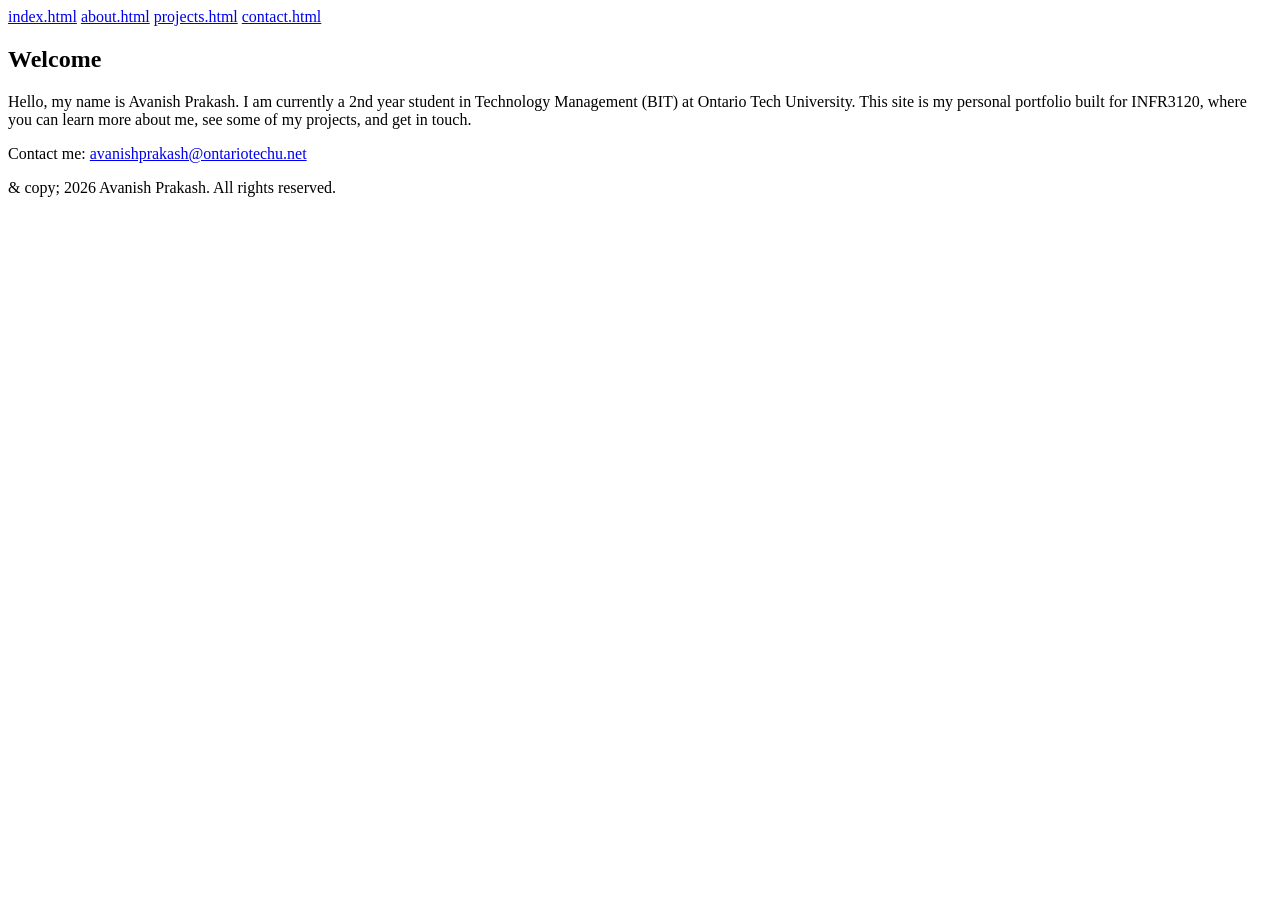
==== index.html @ d40004b6 "Add home page HTML" ====
<!DOCTYPE HTML>
<html lang="en">
<head>
 <meta charset="UTF-8">
 <meta name="viewport" content="width=device-width">
 <title>Avanish Prakash | Avanish's Website - Home</title>
 <link rel="stylesheet" type="text/css" href="css/full.css" media="only screen and (min-width:960px)">
 <link rel="stylesheet" type="text/css" href="css/tablet.css" media="only screen and (min-width:481px) and (max-width:959px)">
 <link rel="stylesheet" type="text/css" href="css/phone.css" media="only screen and (max-width:480px)">
</head>
<body>

<header id="banner">
 <nav>
   <a href="index.html" class="active">index.html</a>
   <a href="about.html">about.html</a>
   <a href="projects.html">projects.html</a>
   <a href="contact.html">contact.html</a>
 </nav>
</header>

<main>
 <section>
  <h2>Welcome</h2>
  <p>Hello, my name is Avanish Prakash. I am currently a 2nd year student in Technology Management (BIT) at Ontario Tech University. This site is my personal portfolio built for INFR3120, where you can learn more about me, see some of my projects, and get in touch.</p>
 </section>
</main>

<footer>
 <p>Contact me: <a href="mailto:avanish.prakash@ontariotechu.net">avanishprakash@ontariotechu.net</a></p>
 <p>& copy; 2026 Avanish Prakash. All rights reserved.</p>
</footer>

</body>
</html>
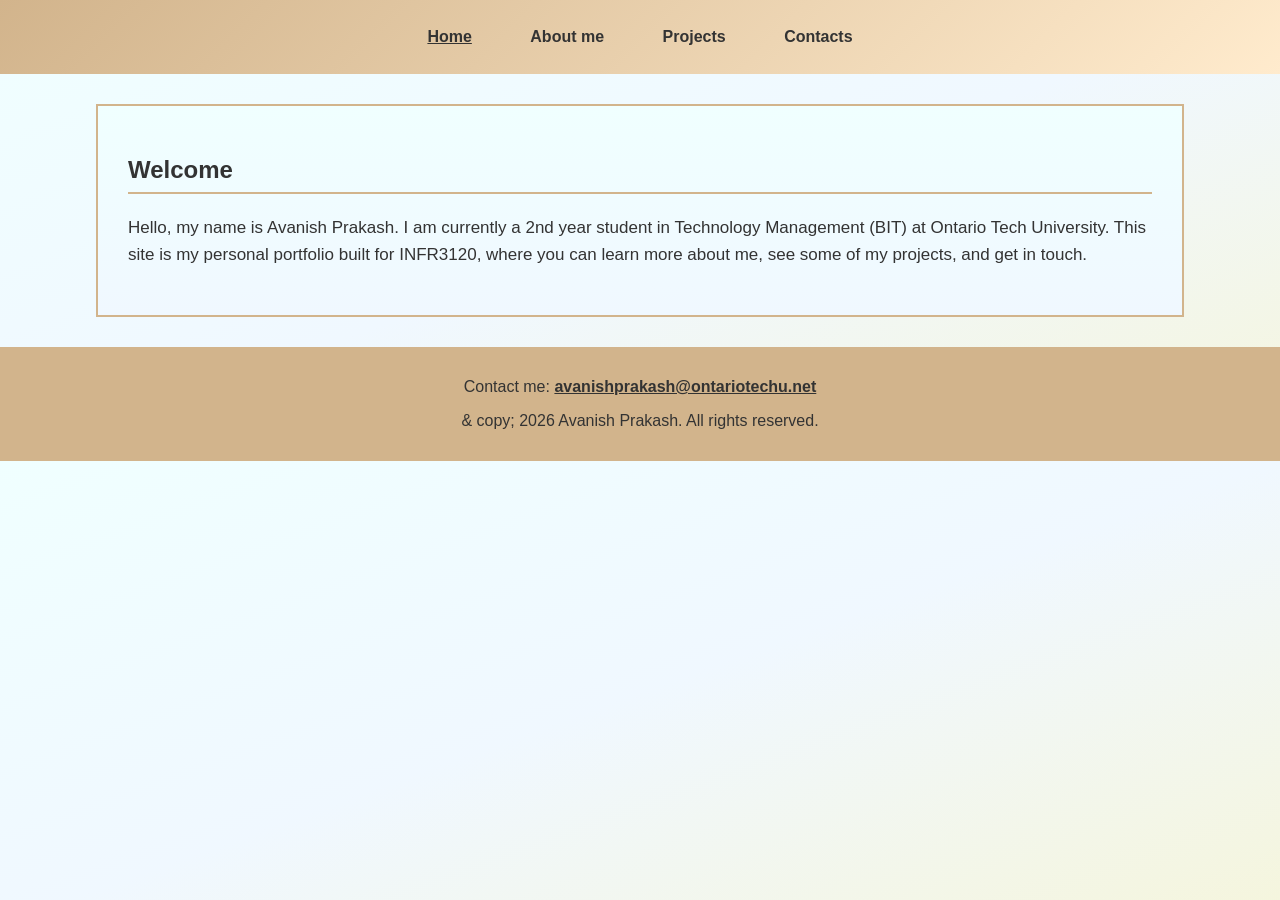
==== commit 80d9afe5: "Add Full.CSS with Gradient" ====
--- a/index.html
+++ b/index.html
@@ -12,10 +12,10 @@
 
 <header id="banner">
  <nav>
-   <a href="index.html" class="active">index.html</a>
-   <a href="about.html">about.html</a>
-   <a href="projects.html">projects.html</a>
-   <a href="contact.html">contact.html</a>
+   <a href="index.html" class="active">Home</a>
+   <a href="about.html">About me </a>
+   <a href="projects.html">Projects</a>
+   <a href="contact.html">Contacts</a>
  </nav>
 </header>
 
--- a/css/full.css
+++ b/css/full.css
@@ -0,0 +1,106 @@
+/*--- This code is only for the Desktop since this code will only be utilzed when a screen is 960px 
+wide or requires  more, so it will be using linear gradient, and diffrent CSS colors that are being use below. 
+  
+@charset "UTF-8";
+
+/* ---------- Page defaults ---------- */
+body {
+    margin: 0;
+    padding: 0;
+    font-family: Arial, Helvetica, sans-serif;
+    color: #333333;
+    /* angled linear gradient background for the whole page */
+    background: linear-gradient(160deg, azure 0%, aliceblue 50%, beige 100%);
+}
+
+/* ---------- Used to enhance the Header / navigation bar for the pages. ---------- */
+header#banner {
+    
+    background: linear-gradient(135deg, tan, blanchedalmond);
+    padding: 20px;
+    text-align: center;
+}
+
+header#banner nav a {
+    display: inline-block;
+    margin: 0 15px;
+    padding: 8px 12px;
+    color: #333333;
+    text-decoration: none;
+    font-weight: bold;
+}
+
+header#banner nav a.active {
+    text-decoration: underline;
+}
+
+header#banner nav a:hover {
+    background-color: beige;
+}
+
+/* ---------- This component is for main content part ---------- */
+main {
+    width: 80%;
+    margin: 30px auto;
+    padding: 30px;
+    
+    background: linear-gradient(to bottom, azure, aliceblue);
+    border: 2px solid tan;
+}
+
+main section h2 {
+    color: #333333;
+    border-bottom: 2px solid tan;
+    padding-bottom: 8px;
+}
+
+main section p {
+    line-height: 1.6;
+    font-size: 17px;
+}
+
+/*---- The photo and video will be  default sized and the border will be default sized as well----- */
+main img, main video {
+    display: block;
+    margin: 15px 0;
+    border: 3px solid tan;
+}
+
+/* ---------- This form the Float layout: About Me photo, and it also  wraps the text around and 
+as the  photo floats to left so the bio paragraph wraps around it ------- */
+.profile-photo {
+    float: left;
+    margin-right: 20px;
+    margin-bottom: 10px;
+}
+
+
+.clear {
+    clear: both;
+}
+
+/* ---------- Projects page: each project as its own block ---------- */
+main article {
+    background-color: beige;
+    border-left: 5px solid tan;
+    padding: 15px 20px;
+    margin-bottom: 20px;
+}
+
+main article h3 {
+    margin-top: 0;
+    color: #333333;
+}
+
+/* ---------- Footer ---------- */
+footer {
+    background-color: tan;
+    color: #333333;
+    text-align: center;
+    padding: 15px;
+}
+
+footer a {
+    color: #333333;
+    font-weight: bold;
+}
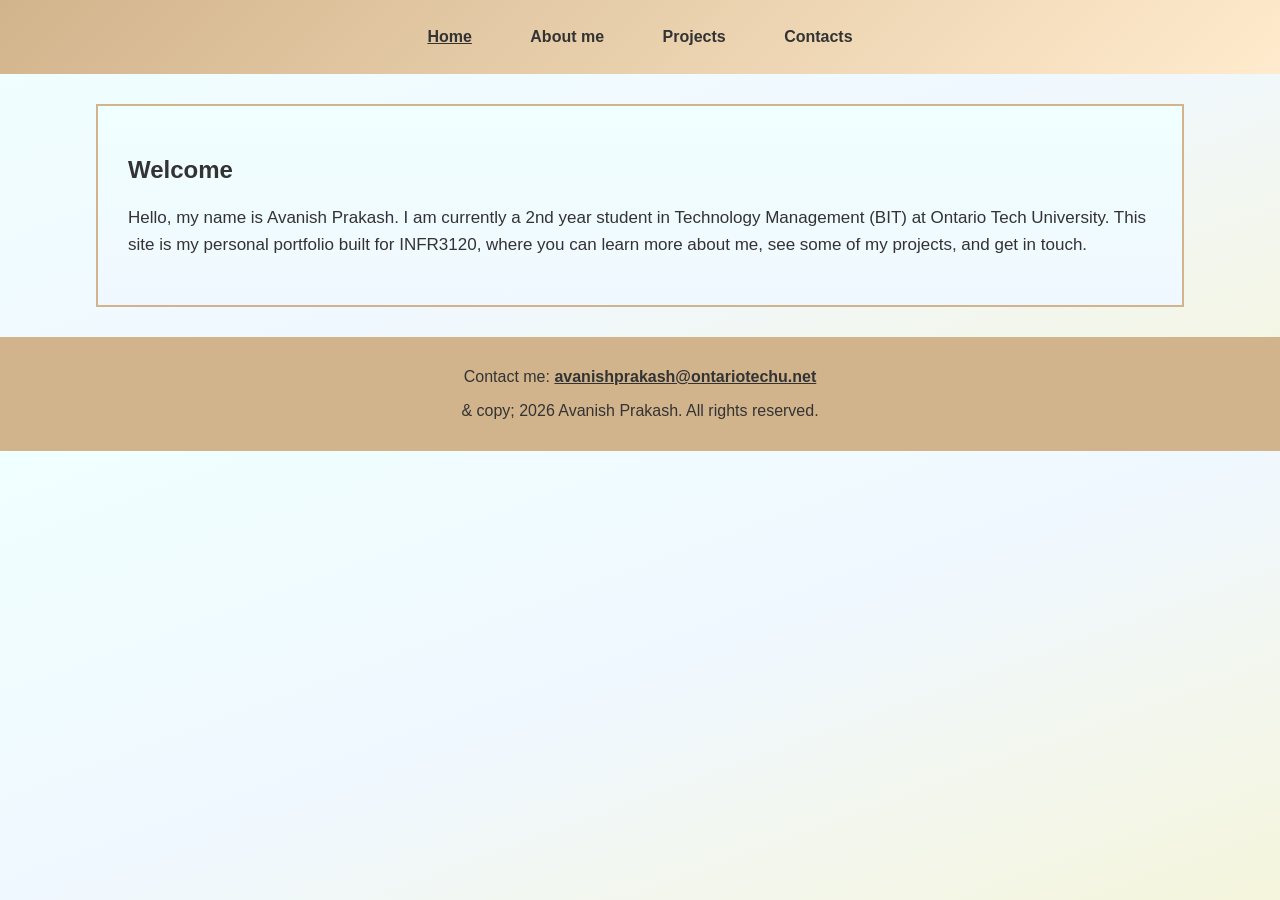
==== commit 6828fd50: "Add contact page and fixed charset rule in css files" ====
--- a/index.html
+++ b/index.html
@@ -21,7 +21,7 @@
 
 <main>
  <section>
-  <h2>Welcome</h2>
+  <h1>Welcome</h1>
   <p>Hello, my name is Avanish Prakash. I am currently a 2nd year student in Technology Management (BIT) at Ontario Tech University. This site is my personal portfolio built for INFR3120, where you can learn more about me, see some of my projects, and get in touch.</p>
  </section>
 </main>
--- a/css/tablet.css
+++ b/css/tablet.css
@@ -0,0 +1,97 @@
+@charset "UTF-8";
+/* -----This is for Tablets only, for viewing purposes use any IPAD or Samsung Tablets  tablet.css - TABLET (481px - 959px) -------*/
+
+
+body {
+    margin: 0;
+    padding: 0;
+    font-family: Arial, Helvetica, sans-serif;
+    color: #333333;
+    background: linear-gradient(160deg, azure 0%, aliceblue 50%, beige 100%);
+}
+
+header#banner {
+    background: linear-gradient(135deg, tan, blanchedalmond);
+    padding: 15px;
+    text-align: center;
+}
+
+/* -------The Tablet screens are pretty wide enough to fit all the nav links in one single row,
+ compared to phones it couldnt. The nav links will be portrayed as an incline block whihch is simllar to desktop.
+ I included smllar padding and margin so they can fit in nicely-------------*/
+header#banner nav a {
+    display: inline-block;
+    margin: 0 8px;
+    padding: 6px 10px;
+    color: #333333;
+    text-decoration: none;
+    font-weight: bold;
+    font-size: 0.9em;
+}
+
+header#banner nav a.active {
+    text-decoration: underline;
+}
+
+main {
+    width: 90%;
+    margin: 20px auto;
+    padding: 20px;
+    background: linear-gradient(to bottom, azure, aliceblue);
+    border: 2px solid tan;
+}
+
+main section h2 {
+    color: #333333;
+    border-bottom: 2px solid tan;
+    padding-bottom: 8px;
+}
+
+main section p {
+    line-height: 1.5;
+    font-size: 16px;
+}
+
+main img, main video {
+    display: block;
+    margin: 15px 0;
+    border: 3px solid tan;
+    max-width: 100%;
+}
+
+/* In this scenario photo will still float on tablet, but it will be smaller compared to the desktop ------- */
+.profile-photo {
+    float: left;
+    width: 180px;
+    margin-right: 15px;
+    margin-bottom: 10px;
+}
+
+.clear {
+    clear: both;
+}
+
+main article {
+    background-color: beige;
+    border-left: 5px solid tan;
+    padding: 12px 16px;
+    margin-bottom: 15px;
+}
+
+main article h3 {
+    margin-top: 0;
+    color: #333333;
+}
+
+footer {
+    background-color: tan;
+    color: #333333;
+    text-align: center;
+    padding: 12px;
+    font-size: 0.9em;
+}
+
+footer a {
+    color: #333333;
+    font-weight: bold;
+}
--- a/css/phone.css
+++ b/css/phone.css
@@ -0,0 +1,98 @@
+@charset "UTF-8";
+
+/* ------ This CSS code is for Smartphones - phone.css (max-width: 480px)-----*/
+
+
+body {
+    margin: 0;
+    padding: 0;
+    font-family: Arial, Helvetica, sans-serif;
+    color: #333333;
+    background: linear-gradient(160deg, azure 0%, aliceblue 50%, beige 100%);
+}
+
+header#banner {
+    background: linear-gradient(135deg, tan, blanchedalmond);
+    padding: 10px;
+    text-align: center;
+}
+
+/* ------nav links will basically display as full width blocks, This will cause them to stack vertically, since a phone screen is narrow to fit all four links in one row, phone verison operates different then the desktop and/tablet verison.------- */
+header#banner nav a {
+    display: block;
+    margin: 4px auto;
+    padding: 8px;
+    color: #333333;
+    text-decoration: none;
+    font-weight: bold;
+    font-size: 0.9em;
+}
+
+header#banner nav a.active {
+    text-decoration: underline;
+}
+
+main {
+    width: 95%;
+    margin: 10px auto;
+    padding: 15px;
+    background: linear-gradient(to bottom, azure, aliceblue);
+    border: 2px solid tan;
+}
+
+main section h2 {
+    color: #333333;
+    border-bottom: 2px solid tan;
+    padding-bottom: 6px;
+    font-size: 1.3em;
+}
+
+main section p {
+    line-height: 1.5;
+    font-size: 15px;
+}
+
+main img, main video {
+    display: block;
+    margin: 10px 0;
+    border: 3px solid tan;
+    max-width: 100%;
+}
+
+/* ----The photo will NOT float on phone, as float:none doesnt involve a floating behavior, it will just make it too narrow, just stack it -------- */
+.profile-photo {
+    float: none;
+    width: 100%;
+    max-width: 250px;
+    margin: 0 auto 10px auto;
+}
+
+.clear {
+    clear: both;
+}
+
+main article {
+    background-color: beige;
+    border-left: 5px solid tan;
+    padding: 10px 12px;
+    margin-bottom: 12px;
+}
+
+main article h3 {
+    margin-top: 0;
+    color: #333333;
+    font-size: 1.1em;
+}
+
+footer {
+    background-color: tan;
+    color: #333333;
+    text-align: center;
+    padding: 10px;
+    font-size: 0.85em;
+}
+
+footer a {
+    color: #333333;
+    font-weight: bold;
+}
